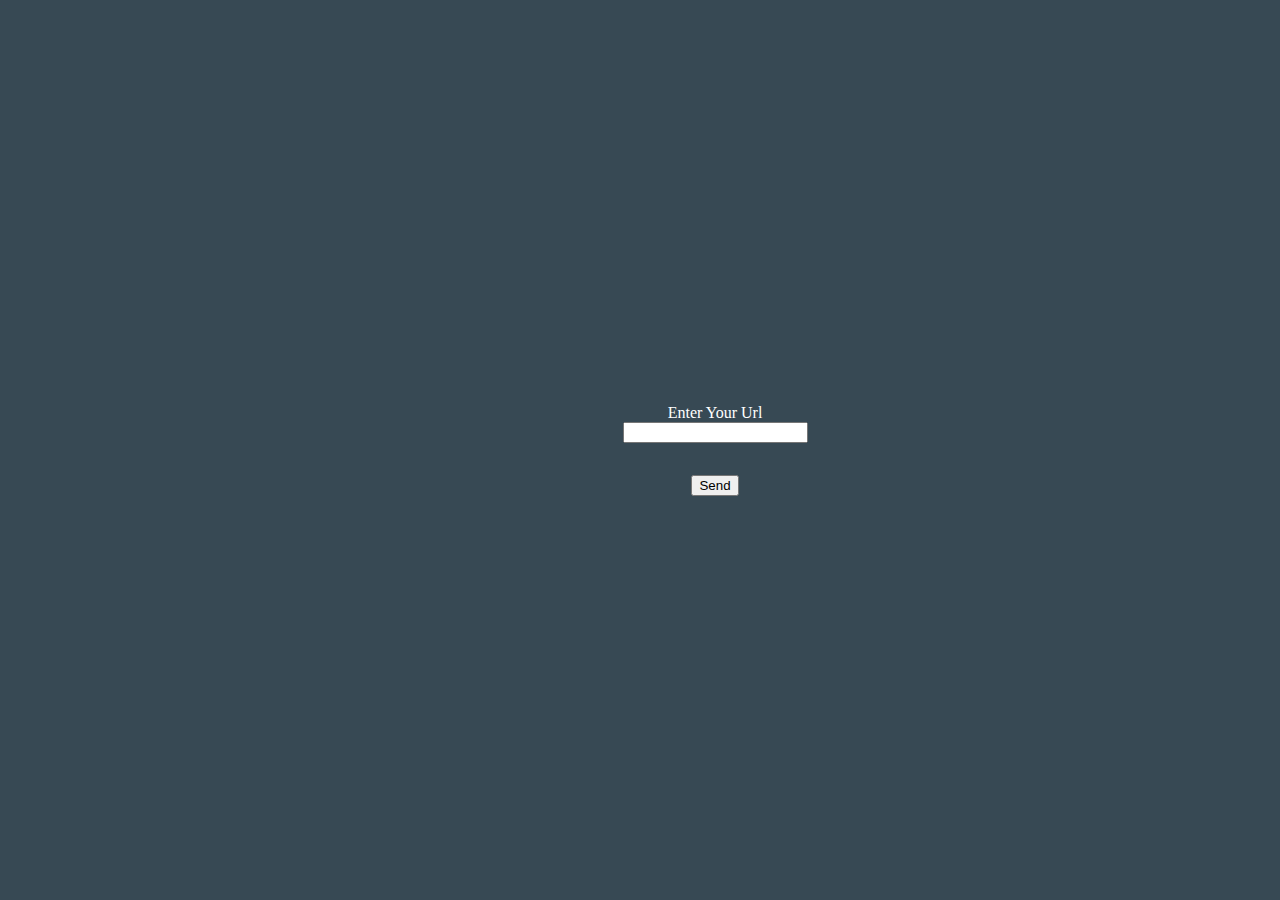
==== UrlItems_httpResponse/html/index.html @ e349d870 "url item http response" ====
<!DOCTYPE html>
<html lang="en">
<head>
    <meta charset="UTF-8">
    <meta http-equiv="X-UA-Compatible" content="IE=edge">
    <meta name="viewport" content="width=device-width, initial-scale=1.0">
    <link href="https://cdn.jsdelivr.net/npm/bootstrap@5.0.2/dist/css/bootstrap.min.css" rel="stylesheet" integrity="sha384-EVSTQN3/azprG1Anm3QDgpJLIm9Nao0Yz1ztcQTwFspd3yD65VohhpuuCOmLASjC" crossorigin="anonymous">
    <title>webresponse</title>
</head>
<style>
body {
    color: #fff;
    padding: 50px;
    width: 300px;
    margin: 0 auto;
    background-color: #374954;
  }
.mb-3{
    display: grid;
    place-items: center;
    margin-top: 118%;
    width: 150%;
}

.btn {
    margin-top:7%;
}




</style>


<body>
    <div class="mb-3">
        <label for="info" class="form-label">Enter Your Url</label>
        <input type="text" name="parameterinfo" class="form-control" id="parainfo" aria-describedby="emailHelp" >
        <button type="button" class="btn btn-outline-success" onclick="describeUrl()">Send</button>
      </div>
      
</body>
<script>
    var getLocation = function(href) {
        var l = document.createElement("a");
        l.href = href;
        return l;
    };
    function describeUrl(){
        var element = document.getElementById('parainfo').value;
        var e = getLocation(element)
        document.write('<h2>The Url information</h2> <hr>')
        document.write('<br>the host is ' + e.hostname ,'<br> <br>') 
        const myArray = element.split(/[\.: / ]+/);
        document.write (myArray[0] + 'is a protocol <br> <br>') 
        document.write(myArray[1] + ' is a world wide web  <br> <br>') 
        document.write(myArray[3] + ' is a first level domain  <br> <br>') 
        document.write(myArray[2] + ' is a second level domain <br>  <br>') 
        document.write('the path is ' + e.pathname)
    }
</script>
</html>
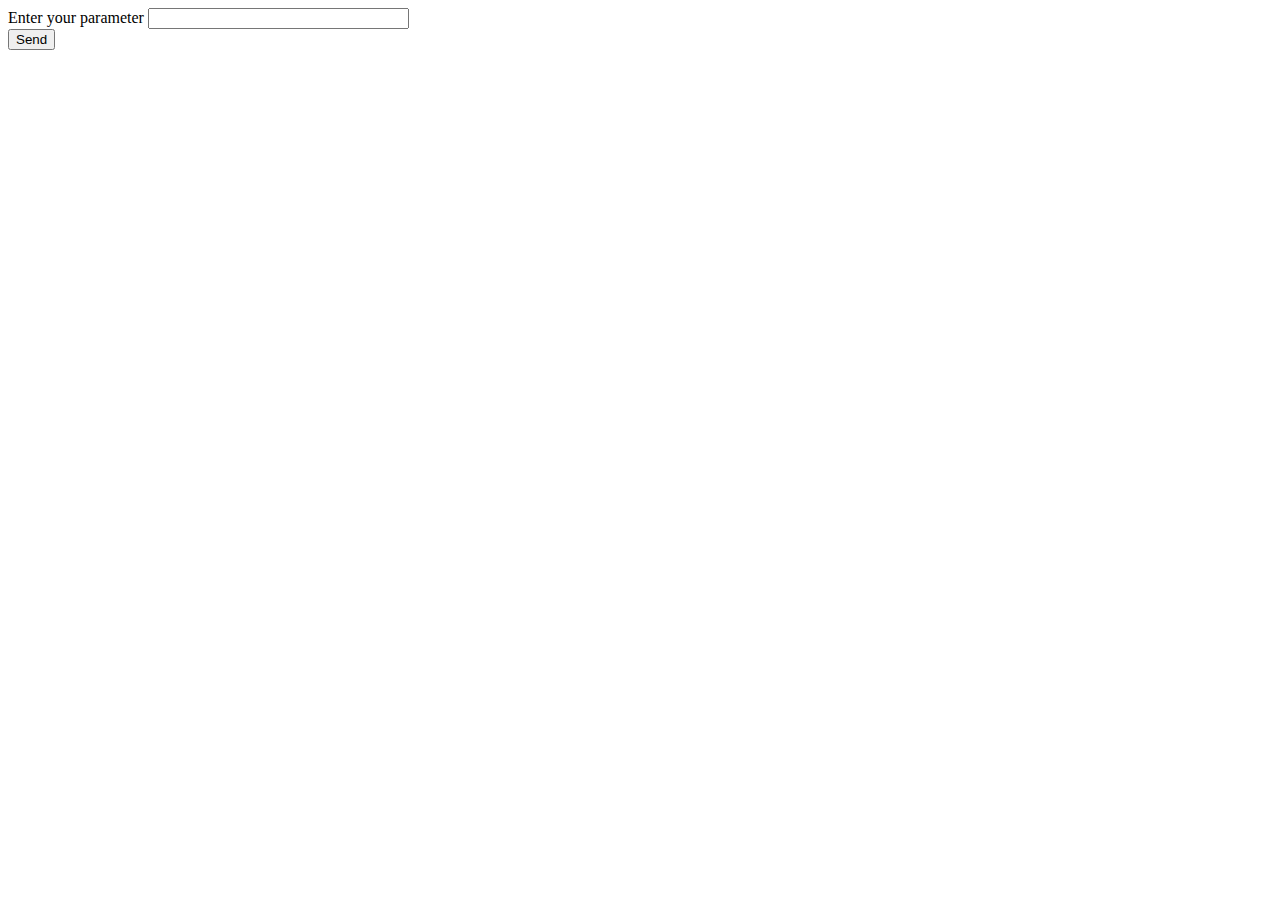
==== commit 0566e7fb: "object creation" ====
--- a/UrlItems_httpResponse/html/index.html
+++ b/UrlItems_httpResponse/html/index.html
@@ -1,4 +1,4 @@
-<!DOCTYPE html>
+<!-- <!DOCTYPE html>
 <html lang="en">
 <head>
     <meta charset="UTF-8">
@@ -47,16 +47,76 @@
         return l;
     };
     function describeUrl(){
+        const myArray = element.split(/[\.: / ]+/);
+        let url={prtocol:"",
+        host :"", 
+        domain:"",
+        firstleveldomain:"",
+        secoundleveldomain:"",
+        path:"",
+        port:"",
+        query:""
+        }
+        // var element = document.getElementById('parainfo').value;
+        // var e = getLocation(element)
+        // document.write('<h2>The Url information</h2> <hr>')
+        // document.write('<br>the host is ' + e.hostname ,'<br> <br>') 
+        // document.write (myArray[0] + 'is a protocol <br> <br>') 
+        // document.write(myArray[1] + ' is a world wide web  <br> <br>') 
+        // document.write(myArray[3] + ' is a first level domain  <br> <br>') 
+        // document.write(myArray[2] + ' is a second level domain <br>  <br>') 
+        // document.write('the path is ' + e.pathname)
+    }
+</script>
+</html> -->
+
+<!DOCTYPE html>
+<html lang="en">
+<head>
+    <meta charset="UTF-8">
+    <meta http-equiv="X-UA-Compatible" content="IE=edge">
+    <meta name="viewport" content="width=device-width, initial-scale=1.0">
+    <link href="https://cdn.jsdelivr.net/npm/bootstrap@5.0.2/dist/css/bootstrap.min.css" rel="stylesheet" integrity="sha384-EVSTQN3/azprG1Anm3QDgpJLIm9Nao0Yz1ztcQTwFspd3yD65VohhpuuCOmLASjC" crossorigin="anonymous">
+    <title>webresponse</title>
+</head>
+<body>
+    <div class="mb-3">
+        <label for="info" class="form-label">Enter your parameter</label>
+        <input type="text" name="parameterinfo" class="form-control" id="parainfo" aria-describedby="emailHelp" style="width: 20%  !important;">
+      </div>
+      <button type="button" class="btn btn-outline-success" onclick="describeUrl()">Send</button>
+<p id="porting"></p>
+
+</body>
+<script>
+    var getLocation = function(href) {
+        var l = document.createElement("a");
+        l.href = href;
+        return l;
+    };
+    function describeUrl(){
         var element = document.getElementById('parainfo').value;
         var e = getLocation(element)
-        document.write('<h2>The Url information</h2> <hr>')
-        document.write('<br>the host is ' + e.hostname ,'<br> <br>') 
-        const myArray = element.split(/[\.: / ]+/);
-        document.write (myArray[0] + 'is a protocol <br> <br>') 
-        document.write(myArray[1] + ' is a world wide web  <br> <br>') 
-        document.write(myArray[3] + ' is a first level domain  <br> <br>') 
-        document.write(myArray[2] + ' is a second level domain <br>  <br>') 
-        document.write('the path is ' + e.pathname)
+        var splitter = e.hostname.split('.')
+        var rra = {
+        'protocol': e.protocol,
+        'host name' : e.hostname,
+        'host name' : e.host,
+        'second domain' : splitter[1],
+        'first domain' : splitter[2],
+        'port' : e.port,
+        'path name' : e.pathname,
+
+        }
+    console.table(rra)
+    document.getElementById("porting").innerHTML =
+    'protocol:' + e.protocol + '<br>' +
+        'host name :' + e.hostname +'<br>' +
+        'domain name :' + e.domain +'<br>' +
+        'second  level domain :' +  splitter[1]+'<br>' +
+        'first level domain :' + splitter[2]+'<br>' +
+        'port : ' + e.port +'<br>' +
+        'path name :' + e.pathname
     }
 </script>
-</html>
+</html>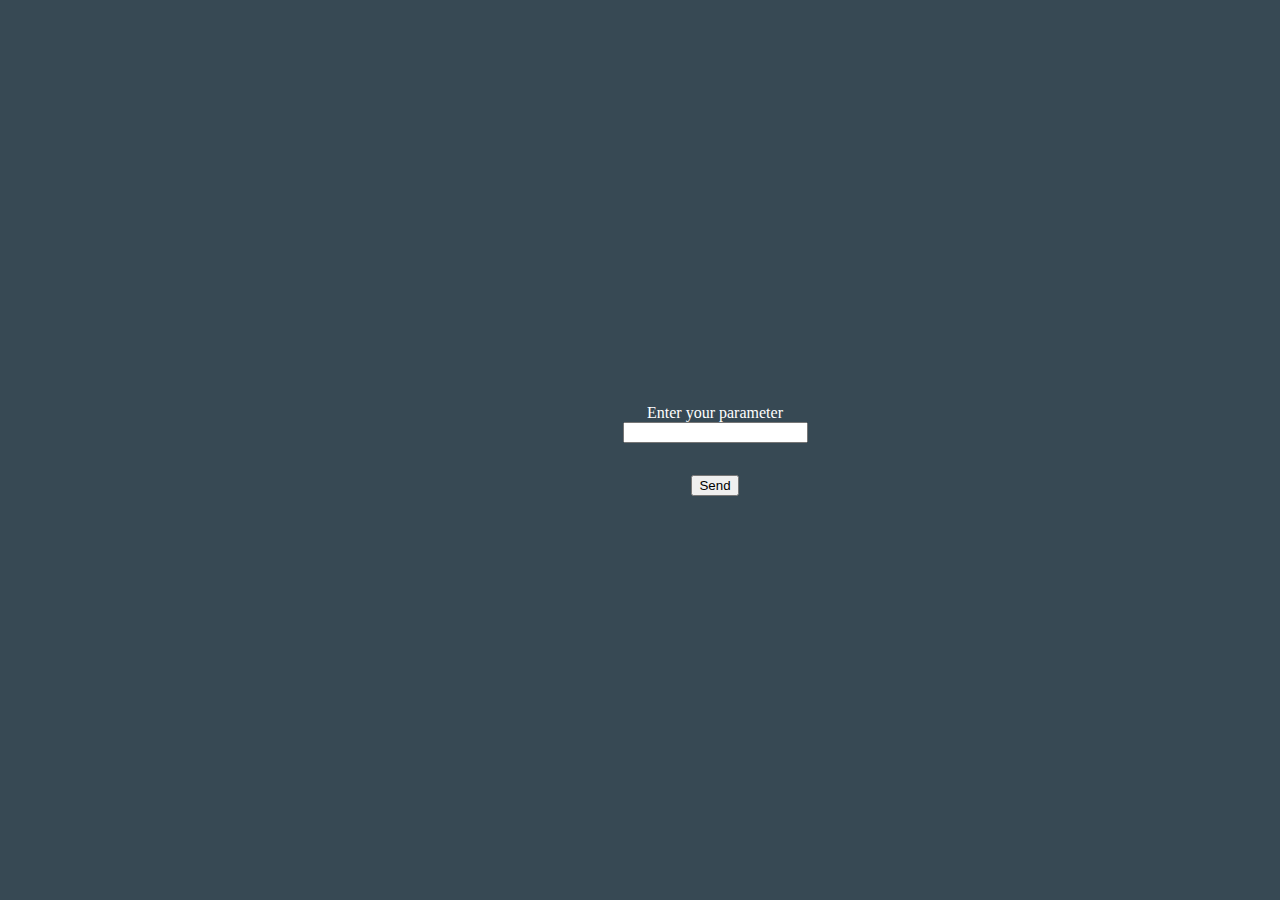
==== commit ca6b9f85: "Edit function" ====
--- a/UrlItems_httpResponse/html/index.html
+++ b/UrlItems_httpResponse/html/index.html
@@ -1,75 +1,3 @@
-<!-- <!DOCTYPE html>
-<html lang="en">
-<head>
-    <meta charset="UTF-8">
-    <meta http-equiv="X-UA-Compatible" content="IE=edge">
-    <meta name="viewport" content="width=device-width, initial-scale=1.0">
-    <link href="https://cdn.jsdelivr.net/npm/bootstrap@5.0.2/dist/css/bootstrap.min.css" rel="stylesheet" integrity="sha384-EVSTQN3/azprG1Anm3QDgpJLIm9Nao0Yz1ztcQTwFspd3yD65VohhpuuCOmLASjC" crossorigin="anonymous">
-    <title>webresponse</title>
-</head>
-<style>
-body {
-    color: #fff;
-    padding: 50px;
-    width: 300px;
-    margin: 0 auto;
-    background-color: #374954;
-  }
-.mb-3{
-    display: grid;
-    place-items: center;
-    margin-top: 118%;
-    width: 150%;
-}
-
-.btn {
-    margin-top:7%;
-}
-
-
-
-
-</style>
-
-
-<body>
-    <div class="mb-3">
-        <label for="info" class="form-label">Enter Your Url</label>
-        <input type="text" name="parameterinfo" class="form-control" id="parainfo" aria-describedby="emailHelp" >
-        <button type="button" class="btn btn-outline-success" onclick="describeUrl()">Send</button>
-      </div>
-      
-</body>
-<script>
-    var getLocation = function(href) {
-        var l = document.createElement("a");
-        l.href = href;
-        return l;
-    };
-    function describeUrl(){
-        const myArray = element.split(/[\.: / ]+/);
-        let url={prtocol:"",
-        host :"", 
-        domain:"",
-        firstleveldomain:"",
-        secoundleveldomain:"",
-        path:"",
-        port:"",
-        query:""
-        }
-        // var element = document.getElementById('parainfo').value;
-        // var e = getLocation(element)
-        // document.write('<h2>The Url information</h2> <hr>')
-        // document.write('<br>the host is ' + e.hostname ,'<br> <br>') 
-        // document.write (myArray[0] + 'is a protocol <br> <br>') 
-        // document.write(myArray[1] + ' is a world wide web  <br> <br>') 
-        // document.write(myArray[3] + ' is a first level domain  <br> <br>') 
-        // document.write(myArray[2] + ' is a second level domain <br>  <br>') 
-        // document.write('the path is ' + e.pathname)
-    }
-</script>
-</html> -->
-
 <!DOCTYPE html>
 <html lang="en">
 <head>
@@ -78,45 +6,59 @@
     <meta name="viewport" content="width=device-width, initial-scale=1.0">
     <link href="https://cdn.jsdelivr.net/npm/bootstrap@5.0.2/dist/css/bootstrap.min.css" rel="stylesheet" integrity="sha384-EVSTQN3/azprG1Anm3QDgpJLIm9Nao0Yz1ztcQTwFspd3yD65VohhpuuCOmLASjC" crossorigin="anonymous">
     <title>webresponse</title>
+    <style>
+        body {
+            color: #fff;
+            padding: 50px;
+            width: 300px;
+            margin: 0 auto;
+            background-color: #374954;
+          }
+        .mb-3{
+            display: grid;
+            place-items: center;
+            margin-top: 118%;
+            width: 150%;
+        }
+        .btn {
+            margin-top:7%;
+        }
+        </style>
 </head>
 <body>
     <div class="mb-3">
         <label for="info" class="form-label">Enter your parameter</label>
-        <input type="text" name="parameterinfo" class="form-control" id="parainfo" aria-describedby="emailHelp" style="width: 20%  !important;">
+        <input type="text" name="parameterinfo" class="form-control" id="parainfo" aria-describedby="emailHelp">
+        <button type="button" class="btn btn-outline-success" onclick="describeUrl()">Send</button>
       </div>
-      <button type="button" class="btn btn-outline-success" onclick="describeUrl()">Send</button>
-<p id="porting"></p>
-
-</body>
 <script>
+    
     var getLocation = function(href) {
         var l = document.createElement("a");
         l.href = href;
         return l;
     };
     function describeUrl(){
-        var element = document.getElementById('parainfo').value;
-        var e = getLocation(element)
-        var splitter = e.hostname.split('.')
-        var rra = {
-        'protocol': e.protocol,
-        'host name' : e.hostname,
-        'host name' : e.host,
-        'second domain' : splitter[1],
-        'first domain' : splitter[2],
-        'port' : e.port,
-        'path name' : e.pathname,
-
+        
+        const element = getLocation(document.getElementById('parainfo').value);
+       
+        var splitter = element.hostname.split('.')
+        
+        const rra = {
+        '  Url Element : <hr>  Protocol': element.protocol || ' Not Exist',
+        ' <br> Host Name' : element.hostname || ' Not Exist',
+        // 'host name' : element.host || 'not exist',
+        ' <br> Second domain' : splitter[1] || ' Not Exist',
+        ' <br> First domain' : splitter[2] || ' Not Exist',
+        ' <br> Port' : element.port || ' Not Exist',
+        ' <br> Path name' : element.pathname || ' Not Exist',
+        ' <br> Query name' : element.search || ' Not Exist',
         }
     console.table(rra)
-    document.getElementById("porting").innerHTML =
-    'protocol:' + e.protocol + '<br>' +
-        'host name :' + e.hostname +'<br>' +
-        'domain name :' + e.domain +'<br>' +
-        'second  level domain :' +  splitter[1]+'<br>' +
-        'first level domain :' + splitter[2]+'<br>' +
-        'port : ' + e.port +'<br>' +
-        'path name :' + e.pathname
-    }
+    for (let [key, value] of Object.entries(rra)) {
+    document.write(`<strong>${key}</strong> : ${value}` + '<br>')}
+}
 </script>
+</body>
+
 </html>